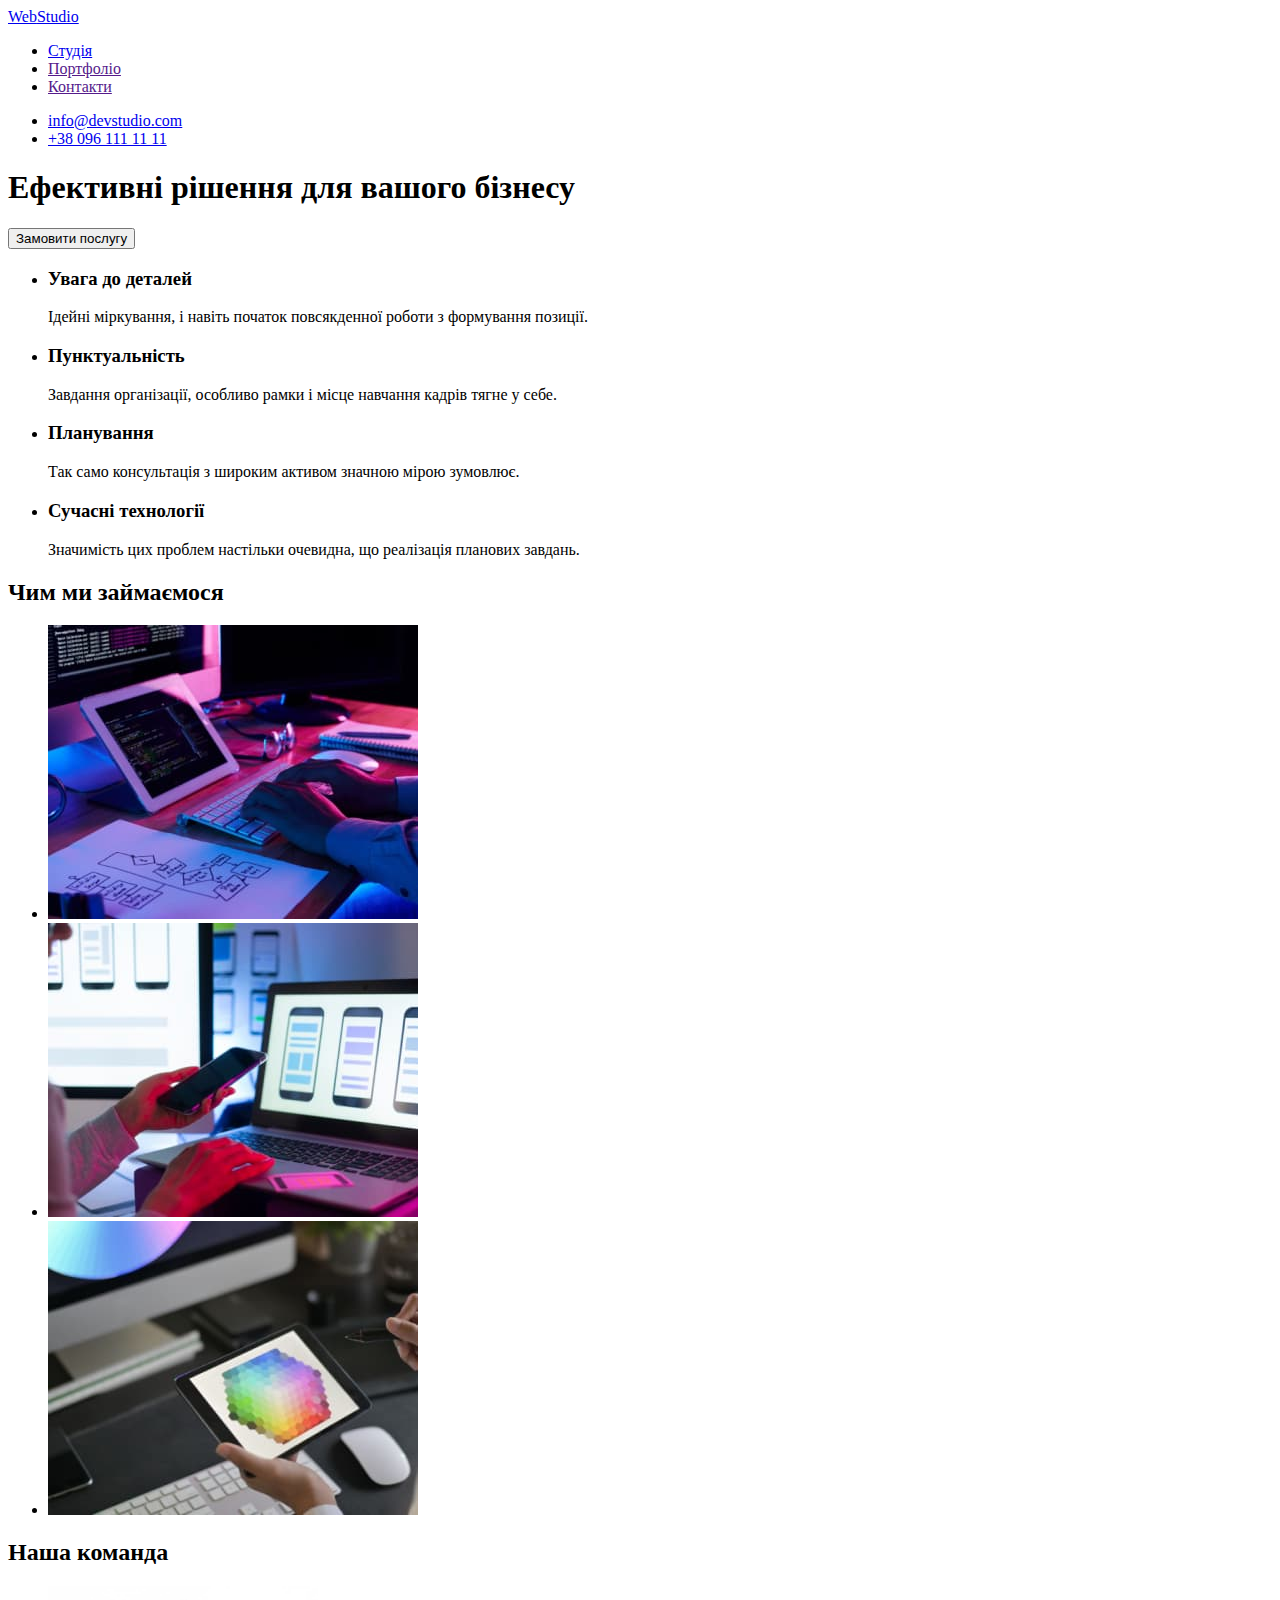
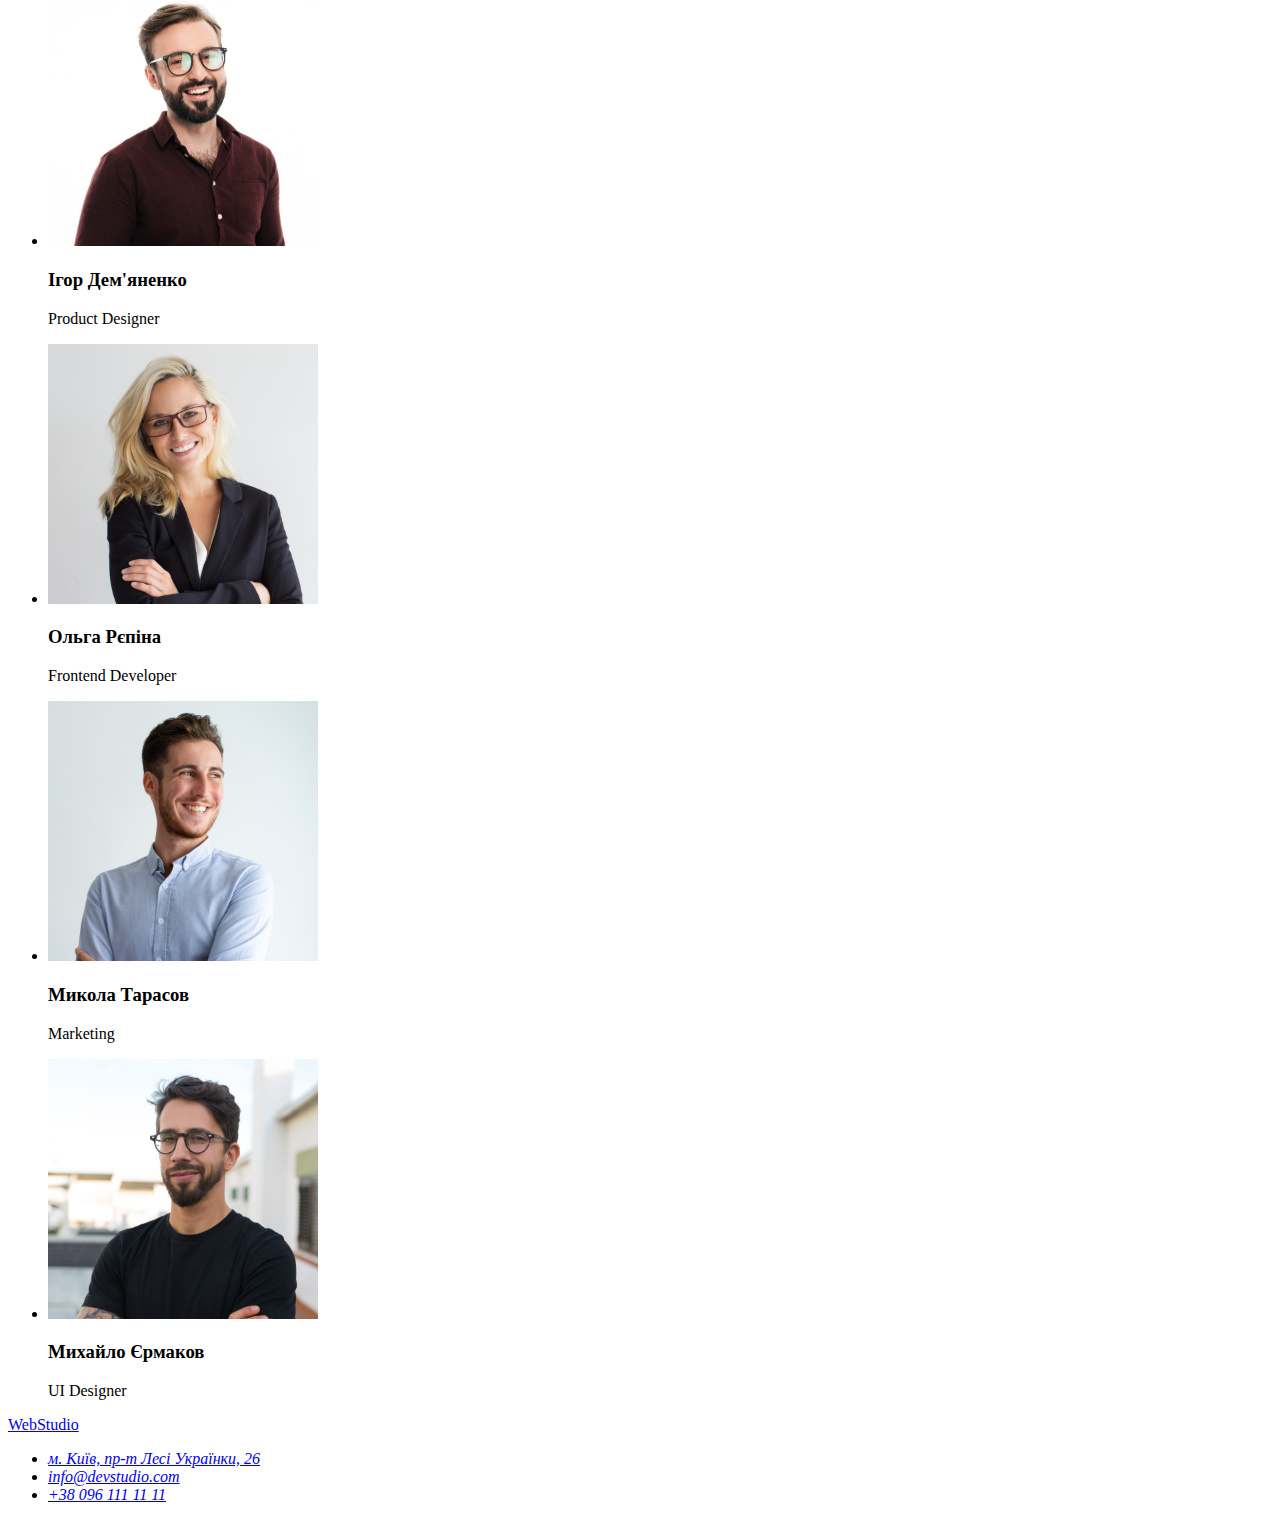
==== index.html @ b7653a16 "clone" ====
<!DOCTYPE html>
<html lang="uk">
  <head>
    <meta charset="UTF-8" />
    <meta http-equiv="X-UA-Compatible" content="IE=edge" />
    <meta name="viewport" content="width=device-width, initial-scale=1.0" />
    <title>Document</title>
  </head>

  <body>
    <header>
      <nav>
        <a href="./index.html"> <span>Web</span>Studio </a>

        <ul>
          <li><a href="./index.html">Студія</a></li>
          <li><a href="">Портфоліо</a></li>
          <li><a href="">Контакти</a></li>
        </ul>
      </nav>

      <ul>
        <li><a href="mailto:info@devstudio.com">info@devstudio.com</a></li>
        <li><a href="tel:+380961111111">+38 096 111 11 11</a></li>
      </ul>
    </header>

    <main>
      <section>
        <h1>Ефективні рішення для вашого бізнесу</h1>
        <button type="button">Замовити послугу</button>
      </section>

      <section>
        <h2 hidden>Особливості</h2>
        <ul>
          <li>
            <h3>Увага до деталей</h3>
            <p>Ідейні міркування, і навіть початок повсякденної роботи з формування позиції.</p>
          </li>
          <li>
            <h3>Пунктуальність</h3>
            <p>Завдання організації, особливо рамки і місце навчання кадрів тягне у себе.</p>
          </li>
          <li>
            <h3>Планування</h3>
            <p>Так само консультація з широким активом значною мірою зумовлює.</p>
          </li>
          <li>
            <h3>Сучасні технології</h3>
            <p>Значимість цих проблем настільки очевидна, що реалізація планових завдань.</p>
          </li>
        </ul>
      </section>

      <section>
        <h2>Чим ми займаємося</h2>
        <ul>
          <li>
            <img src="images/box-1.jpg" alt="розробка сайтів" width="370" />
          </li>
          <li>
            <img src="images/box-2.jpg" alt="розробка мобільних додатків" width="370" />
          </li>
          <li>
            <img src="images/box-3.jpg" alt="дизайнерські рішення" width="370" />
          </li>
        </ul>
      </section>

      <section>
        <h2>Наша команда</h2>
        <ul>
          <li>
            <img src="images/Igor-Demyanenko.jpg" alt="Ігор Дем'яненко" width="270" />
            <h3>Ігор Дем'яненко</h3>
            <p lang="en">Product Designer</p>
          </li>
          <li>
            <img src="images/Olga-Repina.jpg" alt="Ольга Рєпіна" width="270" />
            <h3>Ольга Рєпіна</h3>
            <p lang="en">Frontend Developer</p>
          </li>
          <li>
            <img src="images/Mykola-Tarasov.jpg" alt="Микола Тарасов" width="270" />
            <h3>Микола Тарасов</h3>
            <p lang="en">Marketing</p>
          </li>
          <li>
            <img src="images/Mykhailo-Ermakov.jpg" alt="Михайло Єрмаков" width="270" />
            <h3>Михайло Єрмаков</h3>
            <p lang="en">UI Designer</p>
          </li>
        </ul>
      </section>
    </main>

    <footer>
      <a href="./index.html"><span>Web</span>Studio</a>
      <address>
        <ul>
          <li>
            <a href="https://goo.gl/maps/CPtrU1FHBa2aNyZL9" target="_blank" rel="noreferrer noopener nofollow"> м. Київ, пр-т Лесі Українки, 26 </a>
          </li>
          <li><a href="mailto:info@devstudio.com">info@devstudio.com</a></li>
          <li><a href="tel:+380961111111">+38 096 111 11 11</a></li>
        </ul>
      </address>
    </footer>
  </body>
</html>
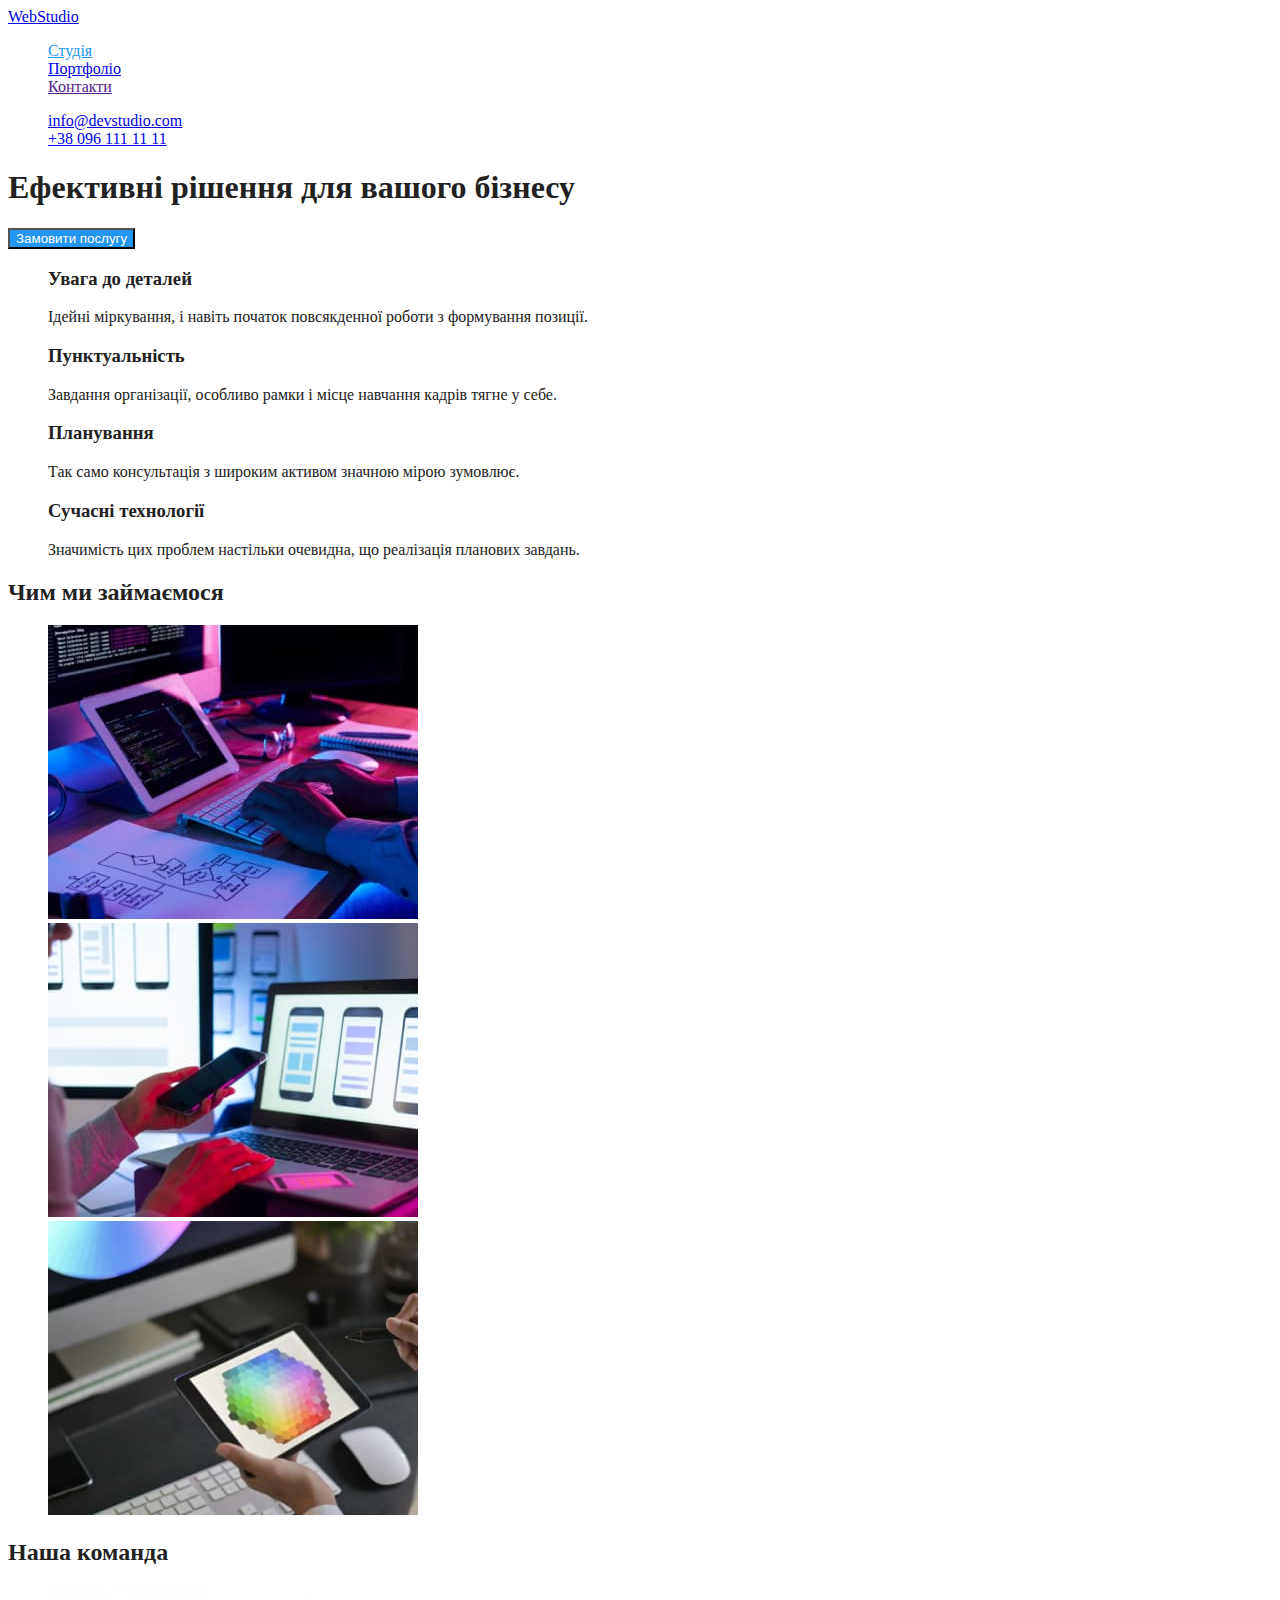
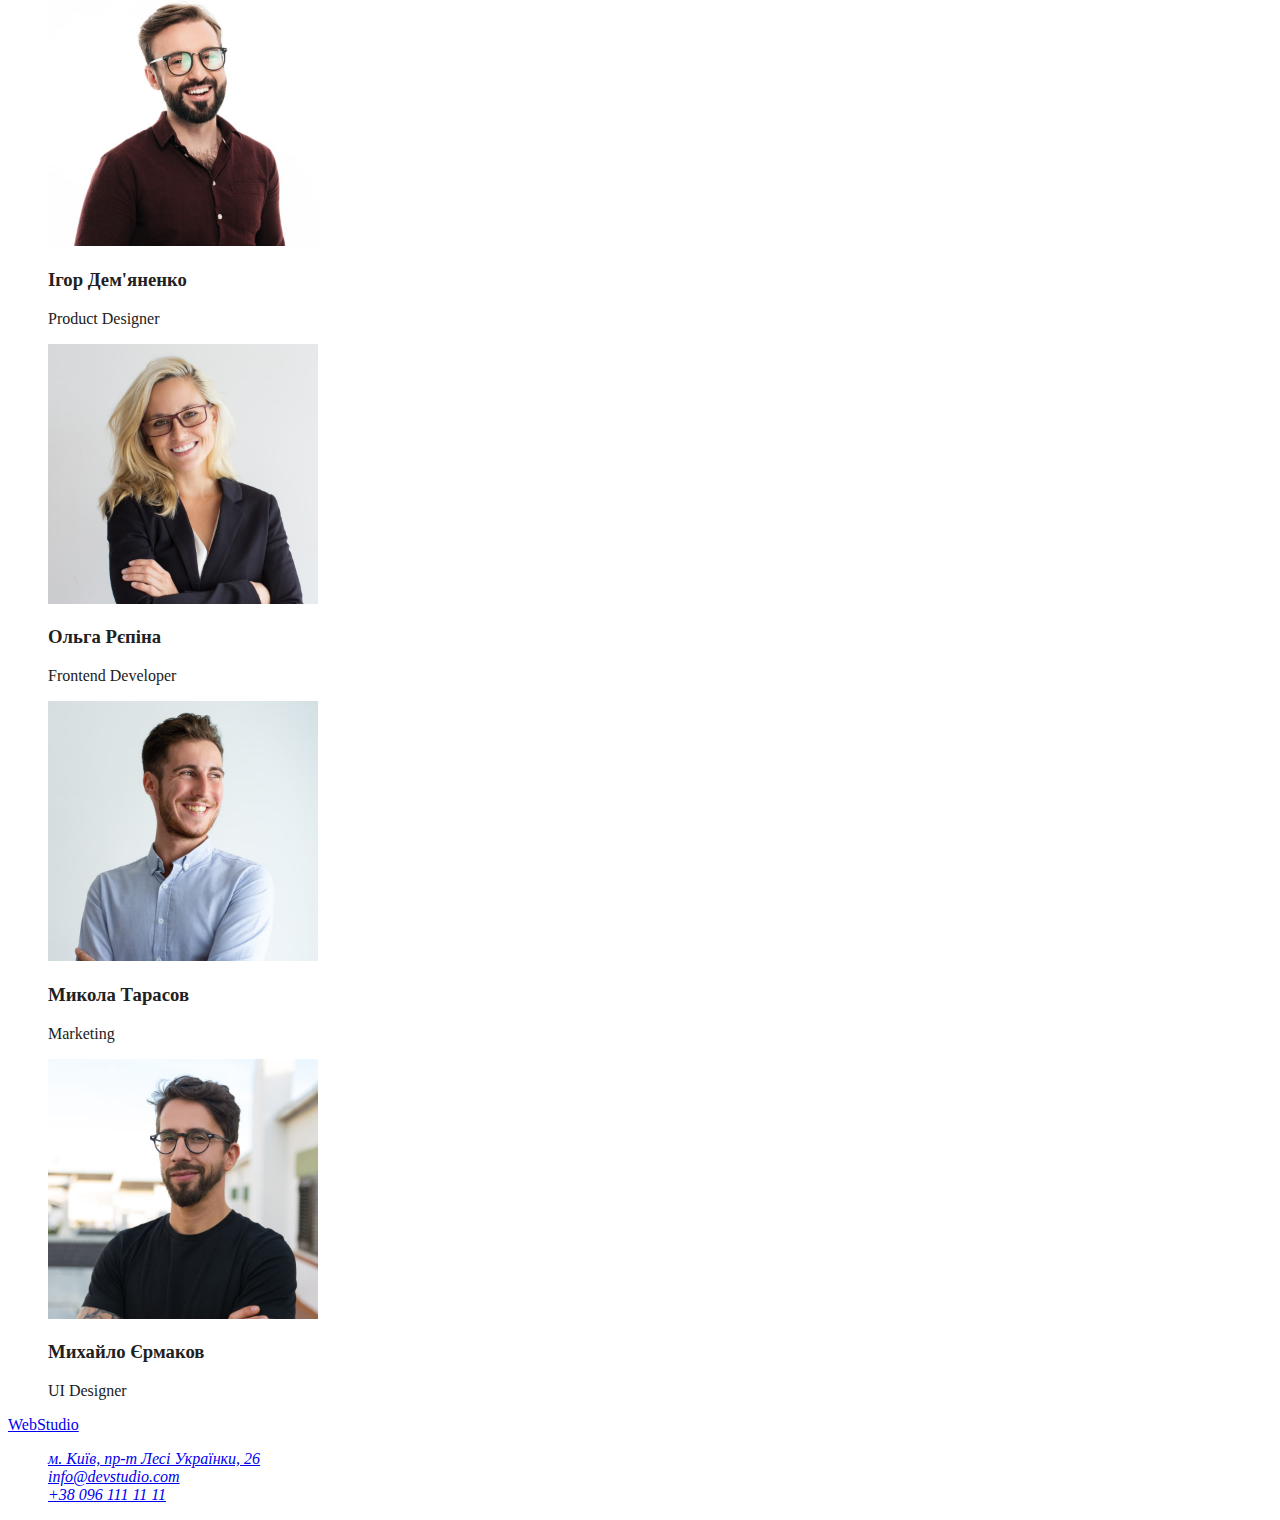
==== commit 47d782c4: "Honework" ====
--- a/index.html
+++ b/index.html
@@ -4,89 +4,90 @@
     <meta charset="UTF-8" />
     <meta http-equiv="X-UA-Compatible" content="IE=edge" />
     <meta name="viewport" content="width=device-width, initial-scale=1.0" />
-    <title>Document</title>
+    <title>Web Studio</title>
+    <link rel="stylesheet" href="./css/styles.css" />
   </head>
 
   <body>
     <header>
       <nav>
-        <a href="./index.html"> <span>Web</span>Studio </a>
+        <a lang="en" href="./index.html">Web<span>Studio</span></a>
 
-        <ul>
-          <li><a href="./index.html">Студія</a></li>
-          <li><a href="">Портфоліо</a></li>
-          <li><a href="">Контакти</a></li>
+        <ul class="site-nav list">
+          <li class="list"><a class="link current" href="./index.html">Студія</a></li>
+          <li class="list"><a class="link" href="./portfolio.html">Портфоліо</a></li>
+          <li class="list"><a class="link" href="">Контакти</a></li>
         </ul>
       </nav>
 
       <ul>
-        <li><a href="mailto:info@devstudio.com">info@devstudio.com</a></li>
-        <li><a href="tel:+380961111111">+38 096 111 11 11</a></li>
+        <li class="list"><a href="mailto:info@devstudio.com" class="link">info@devstudio.com</a></li>
+        <li class="list"><a href="tel:+380961111111">+38 096 111 11 11</a></li>
       </ul>
     </header>
 
     <main>
-      <section>
-        <h1>Ефективні рішення для вашого бізнесу</h1>
-        <button type="button">Замовити послугу</button>
+      <section class="hero">
+        <h1 class="hero-title">Ефективні рішення для вашого бізнесу</h1>
+        <button type="button" class="button">Замовити послугу</button>
       </section>
 
-      <section>
+      <section class="section">
         <h2 hidden>Особливості</h2>
         <ul>
-          <li>
-            <h3>Увага до деталей</h3>
+          <li class="list">
+            <h3 class="title">Увага до деталей</h3>
             <p>Ідейні міркування, і навіть початок повсякденної роботи з формування позиції.</p>
           </li>
-          <li>
-            <h3>Пунктуальність</h3>
+          <li class="list">
+            <h3 class="title">Пунктуальність</h3>
             <p>Завдання організації, особливо рамки і місце навчання кадрів тягне у себе.</p>
           </li>
-          <li>
-            <h3>Планування</h3>
+          <li class="list">
+            <h3 class="title">Планування</h3>
             <p>Так само консультація з широким активом значною мірою зумовлює.</p>
           </li>
-          <li>
-            <h3>Сучасні технології</h3>
+          <li class="list">
+            <h3 class="title">Сучасні технології</h3>
             <p>Значимість цих проблем настільки очевидна, що реалізація планових завдань.</p>
           </li>
         </ul>
       </section>
 
-      <section>
-        <h2>Чим ми займаємося</h2>
+      <section class="section">
+        <h2 class="section-title">Чим ми займаємося</h2>
         <ul>
-          <li>
+          <li class="list">
             <img src="images/box-1.jpg" alt="розробка сайтів" width="370" />
           </li>
-          <li>
+          <li class="list">
             <img src="images/box-2.jpg" alt="розробка мобільних додатків" width="370" />
           </li>
-          <li>
+          <li class="list">
             <img src="images/box-3.jpg" alt="дизайнерські рішення" width="370" />
           </li>
         </ul>
       </section>
 
-      <section>
-        <h2>Наша команда</h2>
+      <section class="section">
+        <h2 class="section-title">Наша команда</h2>
         <ul>
-          <li>
+          <li class="list">
             <img src="images/Igor-Demyanenko.jpg" alt="Ігор Дем'яненко" width="270" />
             <h3>Ігор Дем'яненко</h3>
             <p lang="en">Product Designer</p>
           </li>
-          <li>
+          <li class="list">
             <img src="images/Olga-Repina.jpg" alt="Ольга Рєпіна" width="270" />
             <h3>Ольга Рєпіна</h3>
             <p lang="en">Frontend Developer</p>
           </li>
-          <li>
+          <li class="list">
             <img src="images/Mykola-Tarasov.jpg" alt="Микола Тарасов" width="270" />
             <h3>Микола Тарасов</h3>
             <p lang="en">Marketing</p>
           </li>
-          <li>
+          <li class="list">
             <img src="images/Mykhailo-Ermakov.jpg" alt="Михайло Єрмаков" width="270" />
             <h3>Михайло Єрмаков</h3>
             <p lang="en">UI Designer</p>
@@ -99,11 +100,11 @@
       <a href="./index.html"><span>Web</span>Studio</a>
       <address>
         <ul>
-          <li>
+          <li class="list">
             <a href="https://goo.gl/maps/CPtrU1FHBa2aNyZL9" target="_blank" rel="noreferrer noopener nofollow"> м. Київ, пр-т Лесі Українки, 26 </a>
           </li>
-          <li><a href="mailto:info@devstudio.com">info@devstudio.com</a></li>
-          <li><a href="tel:+380961111111">+38 096 111 11 11</a></li>
+          <li class="list"><a href="mailto:info@devstudio.com">info@devstudio.com</a></li>
+          <li class="list"><a href="tel:+380961111111">+38 096 111 11 11</a></li>
         </ul>
       </address>
     </footer>
--- a/css/styles.css
+++ b/css/styles.css
@@ -0,0 +1,35 @@
+:root {
+  --primary-text-color: #212121;
+  --secondary-text-color: #757575;
+  --accent-color: #2196f3;
+  --hero-text: #ffffff;
+}
+
+body {
+  color: var(--primary-text-color);
+  background-color: #fff;
+}
+
+.list {
+  list-style: none;
+}
+
+/* site nav */
+.site-nav {
+  color: var(--accent-color);
+}
+
+.site-nav .link:hover,
+.site-nav .link:focus {
+  color: var(--accent-color);
+}
+
+.site-nav .link.current {
+  color: var(--accent-color);
+}
+
+/* button */
+.button {
+  color: var(--hero-text);
+  background-color: var(--accent-color);
+}
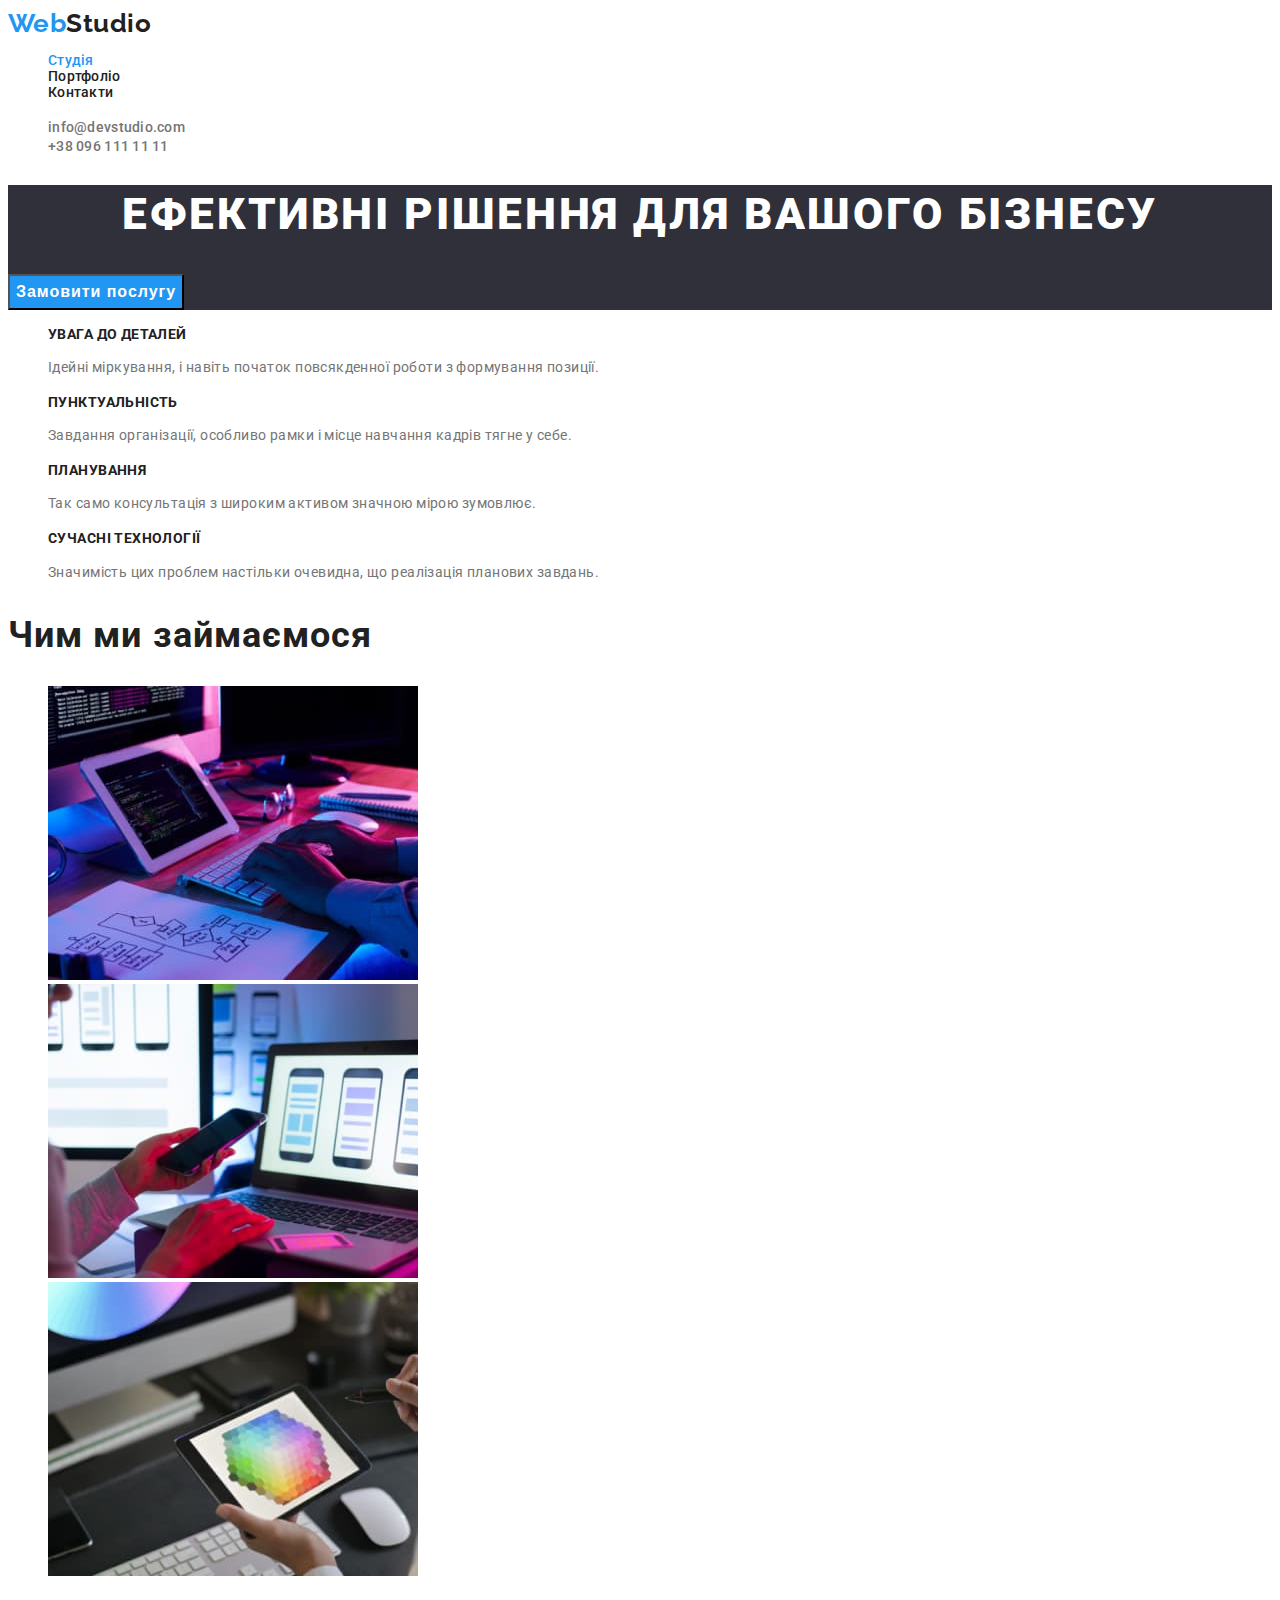
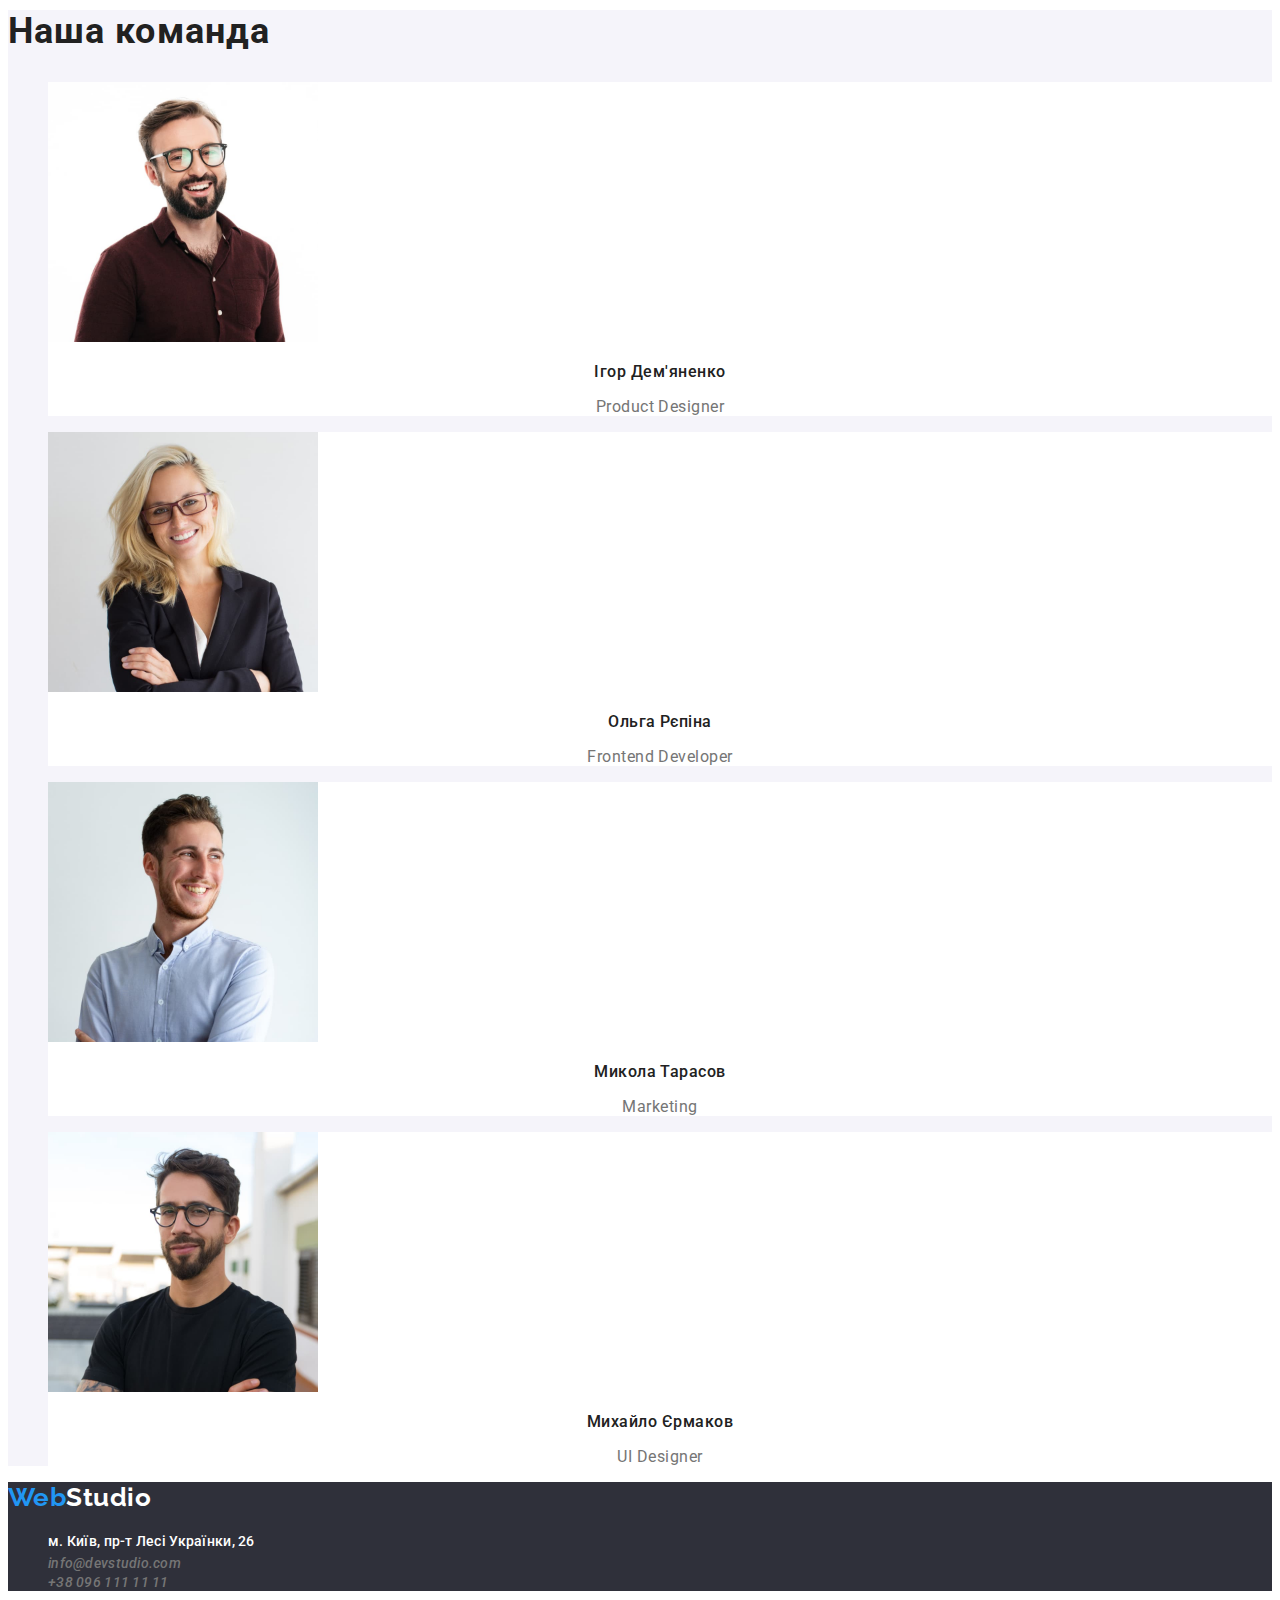
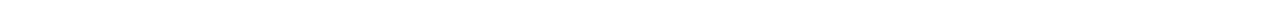
==== commit 76826824: "homework 2" ====
--- a/index.html
+++ b/index.html
@@ -5,57 +5,60 @@
     <meta http-equiv="X-UA-Compatible" content="IE=edge" />
     <meta name="viewport" content="width=device-width, initial-scale=1.0" />
     <title>Web Studio</title>
+    <link rel="preconnect" href="https://fonts.googleapis.com" />
+    <link rel="preconnect" href="https://fonts.gstatic.com" crossorigin />
+    <link href="https://fonts.googleapis.com/css2?family=Raleway:wght@700&family=Roboto:wght@400;500;700;900&display=swap" rel="stylesheet" />
     <link rel="stylesheet" href="./css/styles.css" />
   </head>
 
   <body>
     <header>
       <nav>
-        <a lang="en" href="./index.html">Web<span>Studio</span></a>
+        <a class="logo link" lang="en" href="./index.html"><span class="logo-web">Web</span>Studio</a>
 
-        <ul class="site-nav list">
+        <ul class="site-nav">
           <li class="list"><a class="link current" href="./index.html">Студія</a></li>
           <li class="list"><a class="link" href="./portfolio.html">Портфоліо</a></li>
           <li class="list"><a class="link" href="">Контакти</a></li>
         </ul>
       </nav>
 
-      <ul>
-        <li class="list"><a href="mailto:info@devstudio.com" class="link">info@devstudio.com</a></li>
-        <li class="list"><a href="tel:+380961111111">+38 096 111 11 11</a></li>
+      <ul class="contacts">
+        <li class="list"><a class="link" href="mailto:info@devstudio.com">info@devstudio.com</a></li>
+        <li class="list"><a class="link" href="tel:+380961111111">+38 096 111 11 11</a></li>
       </ul>
     </header>
 
     <main>
       <section class="hero">
         <h1 class="hero-title">Ефективні рішення для вашого бізнесу</h1>
-        <button type="button" class="button">Замовити послугу</button>
+        <button type="button" class="hero-button">Замовити послугу</button>
       </section>
 
-      <section class="section">
-        <h2 hidden>Особливості</h2>
+      <section class="features">
+        <h2 class="visually-hidden">Особливості</h2>
         <ul>
           <li class="list">
-            <h3 class="title">Увага до деталей</h3>
-            <p>Ідейні міркування, і навіть початок повсякденної роботи з формування позиції.</p>
+            <h3 class="features-title">Увага до деталей</h3>
+            <p class="features-description">Ідейні міркування, і навіть початок повсякденної роботи з формування позиції.</p>
           </li>
           <li class="list">
-            <h3 class="title">Пунктуальність</h3>
-            <p>Завдання організації, особливо рамки і місце навчання кадрів тягне у себе.</p>
+            <h3 class="features-title">Пунктуальність</h3>
+            <p class="features-description">Завдання організації, особливо рамки і місце навчання кадрів тягне у себе.</p>
           </li>
           <li class="list">
-            <h3 class="title">Планування</h3>
-            <p>Так само консультація з широким активом значною мірою зумовлює.</p>
+            <h3 class="features-title">Планування</h3>
+            <p class="features-description">Так само консультація з широким активом значною мірою зумовлює.</p>
           </li>
           <li class="list">
-            <h3 class="title">Сучасні технології</h3>
-            <p>Значимість цих проблем настільки очевидна, що реалізація планових завдань.</p>
+            <h3 class="features-title">Сучасні технології</h3>
+            <p class="features-description">Значимість цих проблем настільки очевидна, що реалізація планових завдань.</p>
           </li>
         </ul>
       </section>
 
-      <section class="section">
-        <h2 class="section-title">Чим ми займаємося</h2>
+      <section class="abot">
+        <h2 class="about-title">Чим ми займаємося</h2>
         <ul>
           <li class="list">
             <img src="images/box-1.jpg" alt="розробка сайтів" width="370" />
@@ -69,42 +72,44 @@
         </ul>
       </section>
 
-      <section class="section">
-        <h2 class="section-title">Наша команда</h2>
+      <section class="team">
+        <h2 class="team-title">Наша команда</h2>
         <ul>
-          <li class="list">
+          <li class="list background">
             <img src="images/Igor-Demyanenko.jpg" alt="Ігор Дем'яненко" width="270" />
-            <h3>Ігор Дем'яненко</h3>
-            <p lang="en">Product Designer</p>
+            <h3 class="team-name">Ігор Дем'яненко</h3>
+            <p class="team-position" lang="en">Product Designer</p>
           </li>
-          <li class="list">
+          <li class="list background">
             <img src="images/Olga-Repina.jpg" alt="Ольга Рєпіна" width="270" />
-            <h3>Ольга Рєпіна</h3>
-            <p lang="en">Frontend Developer</p>
+            <h3 class="team-name">Ольга Рєпіна</h3>
+            <p class="team-position" lang="en">Frontend Developer</p>
           </li>
-          <li class="list">
+          <li class="list background">
             <img src="images/Mykola-Tarasov.jpg" alt="Микола Тарасов" width="270" />
-            <h3>Микола Тарасов</h3>
-            <p lang="en">Marketing</p>
+            <h3 class="team-name">Микола Тарасов</h3>
+            <p class="team-position" lang="en">Marketing</p>
           </li>
-          <li class="list">
+          <li class="list background">
             <img src="images/Mykhailo-Ermakov.jpg" alt="Михайло Єрмаков" width="270" />
-            <h3>Михайло Єрмаков</h3>
-            <p lang="en">UI Designer</p>
+            <h3 class="team-name">Михайло Єрмаков</h3>
+            <p class="team-position" lang="en">UI Designer</p>
           </li>
         </ul>
       </section>
     </main>
 
-    <footer>
-      <a href="./index.html"><span>Web</span>Studio</a>
+    <footer class="footer">
+      <a class="logo link" lang="en" href="./index.html"><span class="logo-web">Web</span>Studio</a>
       <address>
-        <ul>
+        <ul class="contacts">
           <li class="list">
-            <a href="https://goo.gl/maps/CPtrU1FHBa2aNyZL9" target="_blank" rel="noreferrer noopener nofollow"> м. Київ, пр-т Лесі Українки, 26 </a>
+            <a class="map link" href="https://goo.gl/maps/CPtrU1FHBa2aNyZL9" target="_blank" rel="noreferrer noopener nofollow">
+              м. Київ, пр-т Лесі Українки, 26
+            </a>
           </li>
-          <li class="list"><a href="mailto:info@devstudio.com">info@devstudio.com</a></li>
-          <li class="list"><a href="tel:+380961111111">+38 096 111 11 11</a></li>
+          <li class="list"><a class="link" href="mailto:info@devstudio.com">info@devstudio.com</a></li>
+          <li class="list"><a class="link" href="tel:+380961111111">+38 096 111 11 11</a></li>
         </ul>
       </address>
     </footer>
--- a/css/styles.css
+++ b/css/styles.css
@@ -1,24 +1,69 @@
 :root {
   --primary-text-color: #212121;
   --secondary-text-color: #757575;
+  --white-color: #ffffff;
   --accent-color: #2196f3;
-  --hero-text: #ffffff;
+  --background-hero-color: #2f303a;
+  --button-secondary-color: #188ce8;
+  --background-secondary-color: #f5f4fa;
 }
 
 body {
   color: var(--primary-text-color);
   background-color: #fff;
-}
-
+
+  font-family: Roboto, sans-serif;
+  letter-spacing: 0.03em;
+}
+
+/* Rules */
 .list {
   list-style: none;
 }
 
+.link {
+  text-decoration: none;
+}
+
+.visually-hidden {
+  position: absolute;
+  white-space: nowrap;
+  width: 1px;
+  height: 1px;
+  overflow: hidden;
+  border: 0;
+  padding: 0;
+  clip: rect(0 0 0 0);
+  clip-path: inset(50%);
+  margin: -1px;
+}
+
+/* logo */
+
+.logo {
+  color: var(--primary-text-color);
+
+  font-family: "Raleway";
+  font-weight: 700;
+  font-size: 26px;
+  line-height: 1.2;
+}
+
+.logo-web {
+  color: var(--accent-color);
+}
+
 /* site nav */
 .site-nav {
-  color: var(--accent-color);
-}
-
+  font-weight: 500;
+  font-size: 14px;
+  line-height: 1.14;
+  letter-spacing: 0.02em;
+}
+
+.site-nav .link {
+  color: var(--primary-text-color);
+}
 .site-nav .link:hover,
 .site-nav .link:focus {
   color: var(--accent-color);
@@ -28,8 +73,159 @@
   color: var(--accent-color);
 }
 
+/* contacts */
+.contacts .link {
+  color: var(--secondary-text-color);
+
+  font-weight: 500;
+  font-size: 14px;
+  line-height: 1.14;
+  letter-spacing: 0.02em;
+}
+
+.contacts .link:hover,
+.contacts .link:focus {
+  color: var(--accent-color);
+}
+
+/* main */
+/* hero section */
+.hero {
+  background-color: var(--background-hero-color);
+}
+
+.hero-title {
+  color: var(--white-color);
+  font-weight: 900;
+  font-size: 44px;
+  line-height: 1.36;
+  text-align: center;
+  letter-spacing: 0.06em;
+  text-transform: uppercase;
+}
+
 /* button */
-.button {
-  color: var(--hero-text);
+.hero-button {
+  font-weight: 700;
+  font-size: 16px;
+  line-height: 1.87;
+  letter-spacing: 0.06em;
+  color: var(--white-color);
   background-color: var(--accent-color);
 }
+
+.hero-button:focus,
+.hero-button:hover {
+  cursor: pointer;
+  background-color: var(--button-secondary-color);
+}
+
+/* portfolio button */
+
+.filter-button {
+  font-weight: 500;
+  font-size: 16px;
+  line-height: 1.62;
+  background-color: var(--background-secondary-color);
+  text-align: center;
+  letter-spacing: 0.03em;
+}
+.filter-button:focus,
+.filter-button:hover {
+  cursor: pointer;
+  background-color: var(--accent-color);
+  color: var(--white-color);
+}
+
+/* features section */
+
+.features-title {
+  font-weight: 700;
+  font-size: 14px;
+  line-height: 1.17;
+  letter-spacing: 0.03em;
+  text-transform: uppercase;
+}
+
+.features-description {
+  font-size: 14px;
+  line-height: 1.7;
+  letter-spacing: 0.03em;
+  color: var(--secondary-text-color);
+}
+
+/* what we are doing */
+
+.about-title {
+  font-size: 36px;
+  line-height: 1.17;
+  font-weight: 700;
+  letter-spacing: 0.03em;
+}
+
+/* our team */
+
+.team {
+  background-color: var(--background-secondary-color);
+}
+
+.team .background {
+  background-color: var(--white-color);
+}
+
+.team-title {
+  font-weight: 700;
+  font-size: 36px;
+  line-height: 1.17;
+  letter-spacing: 0.03em;
+}
+
+.team-name {
+  font-weight: 500;
+  font-size: 16px;
+  line-height: 1.19;
+  text-align: center;
+  letter-spacing: 0.03em;
+}
+
+.team-position {
+  font-size: 16px;
+  line-height: 1.19;
+  color: var(--secondary-text-color);
+  text-align: center;
+  letter-spacing: 0.03em;
+}
+
+/* footer */
+
+.footer {
+  background-color: var(--background-hero-color);
+  color: var(--white-color);
+}
+
+.footer .logo {
+  color: var(--white-color);
+}
+
+.footer .map {
+  color: var(--white-color);
+  font-size: 14px;
+  line-height: 1.7;
+  font-style: normal;
+}
+
+/* portfolio */
+.project-name {
+  font-weight: 700;
+  font-size: 18px;
+  line-height: 2;
+  letter-spacing: 0.06em;
+  color: var(--main-text-color);
+}
+
+.project-description {
+  font-size: 16px;
+  line-height: 1.87;
+  letter-spacing: 0.03em;
+  color: var(--secondary-text-color);
+}
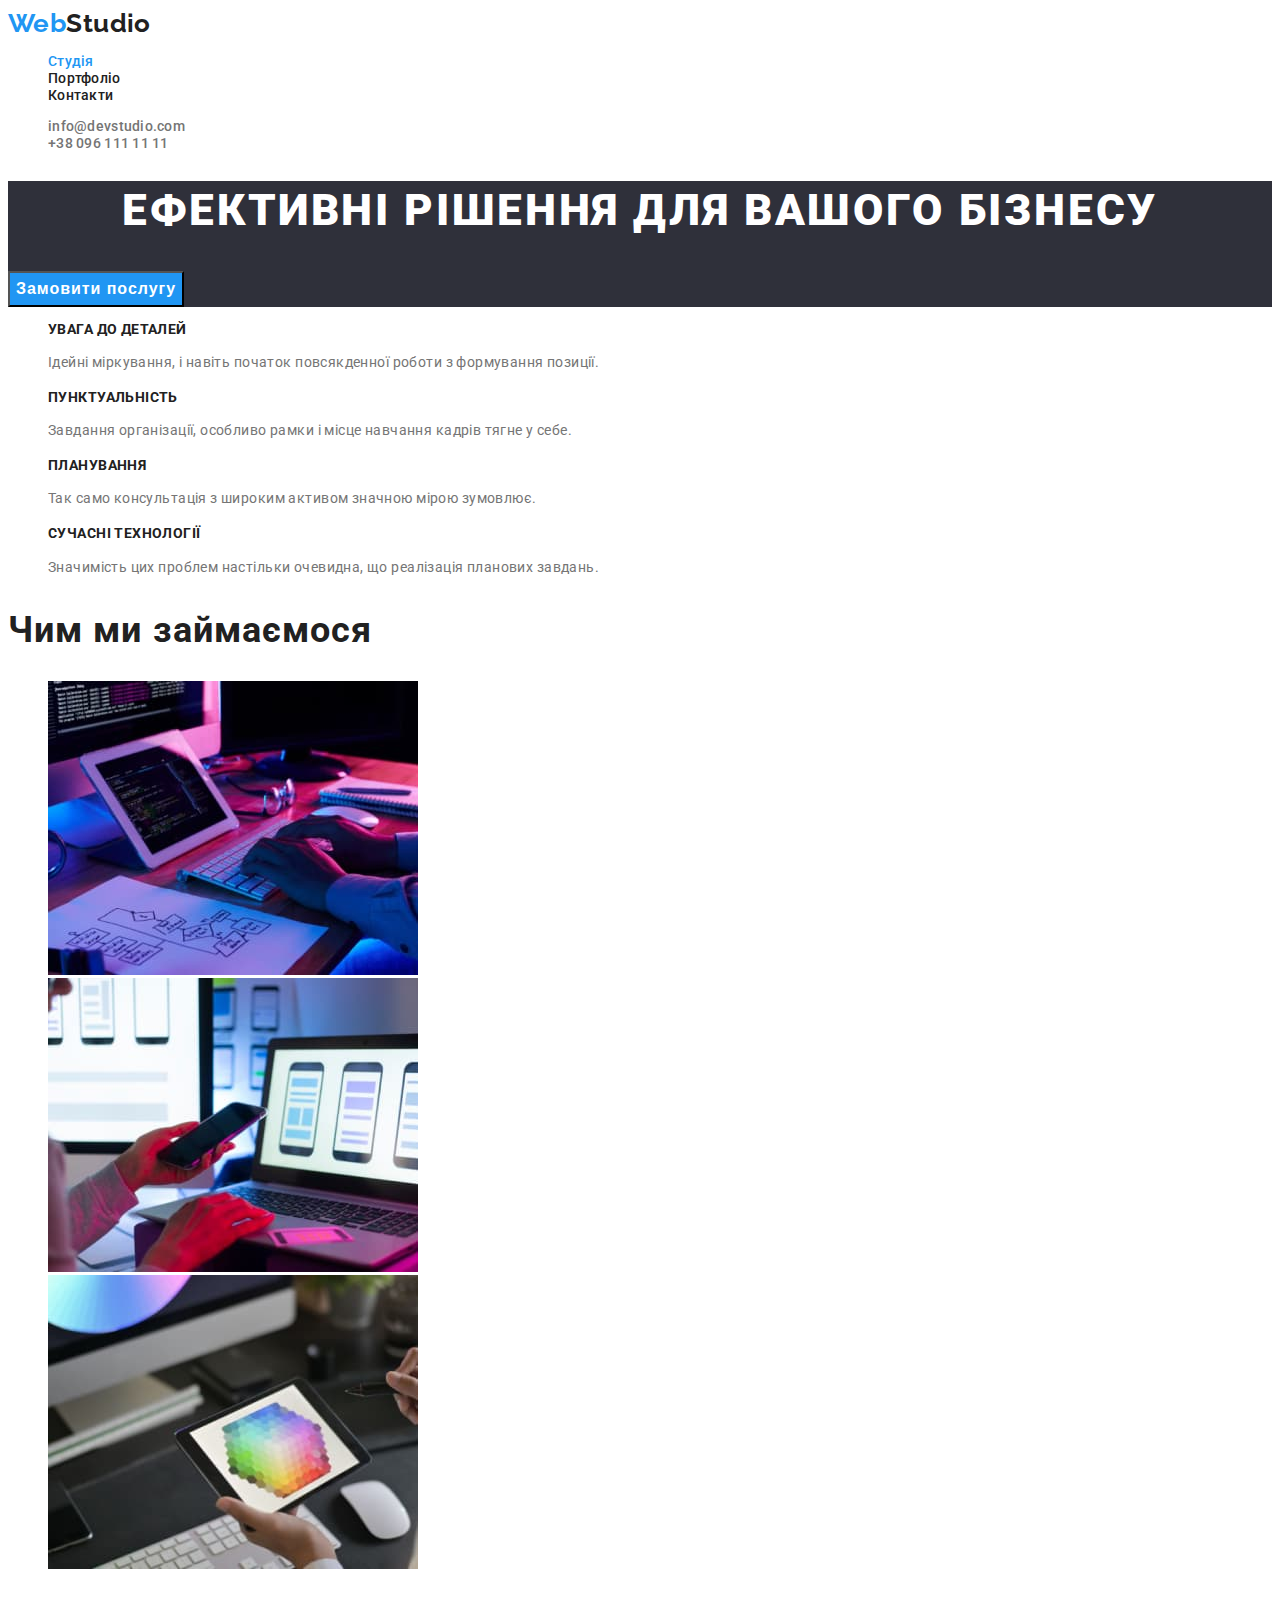
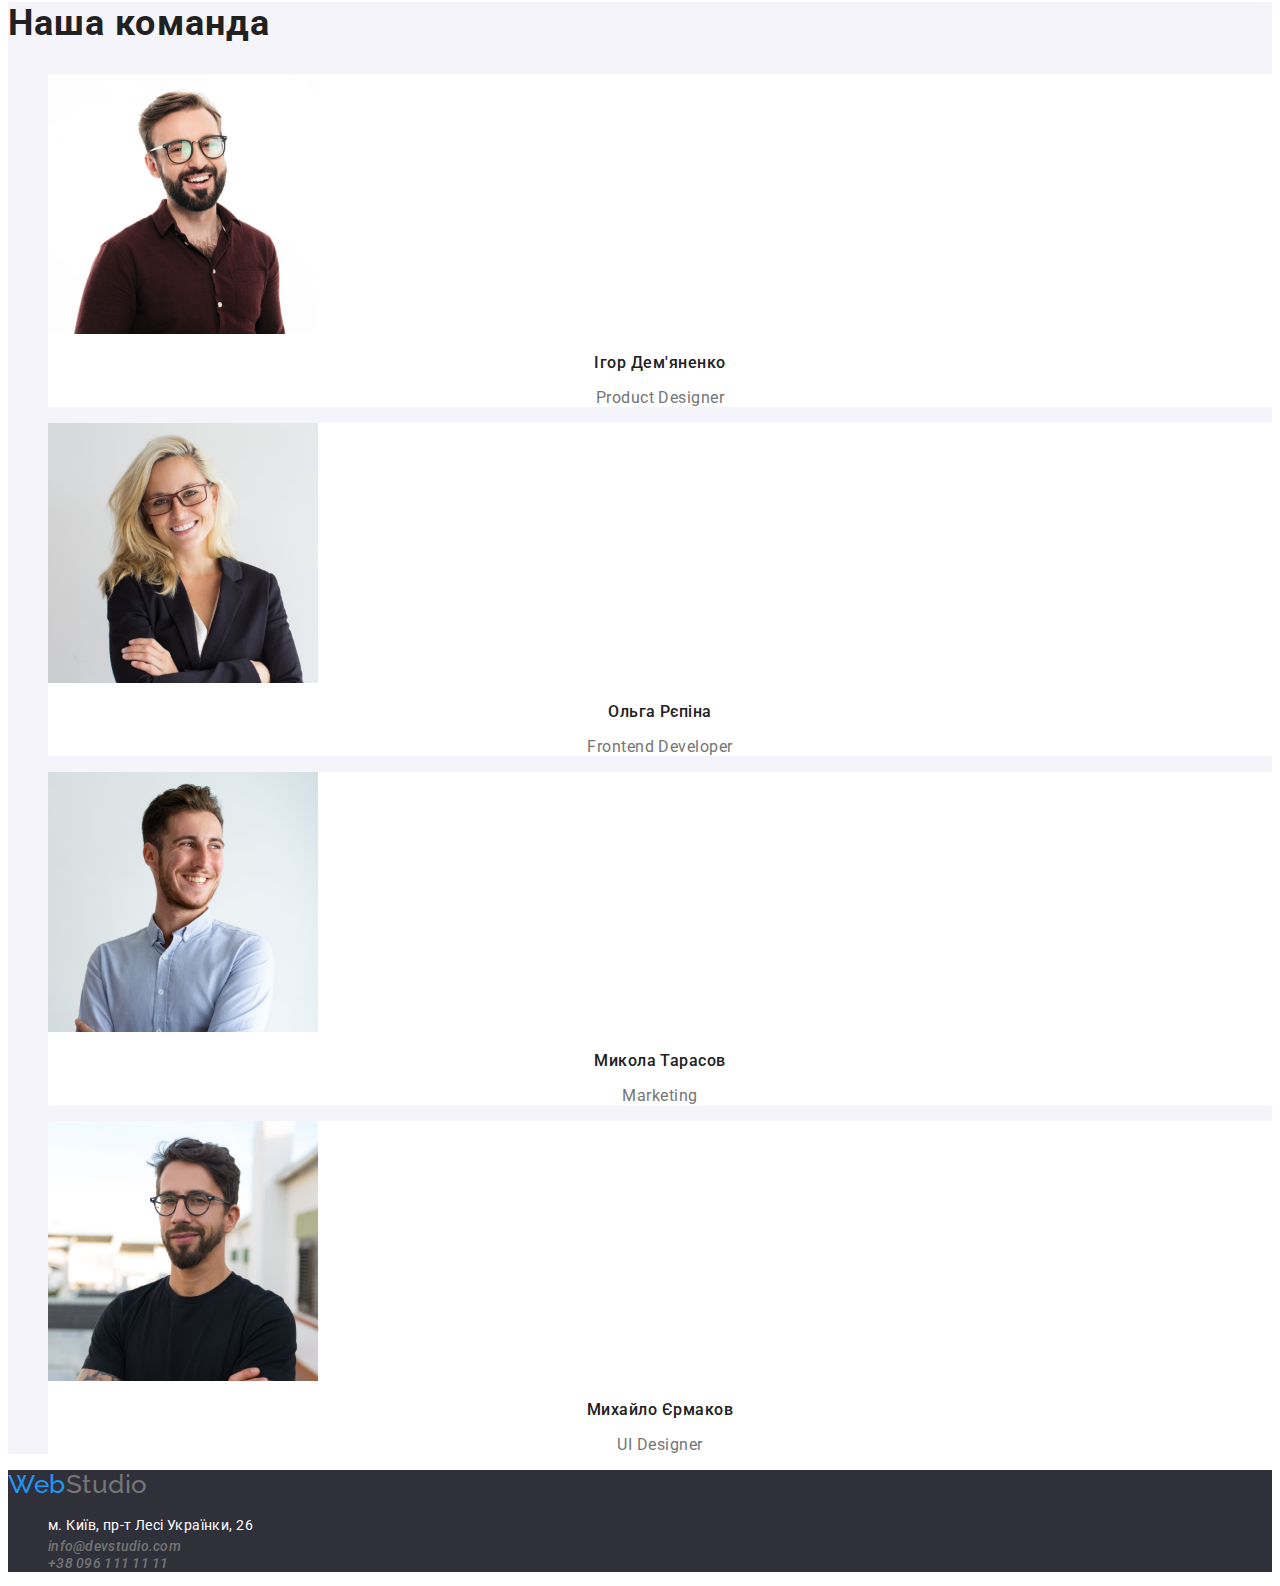
==== commit eec9de3a: "footer map" ====
--- a/index.html
+++ b/index.html
@@ -58,7 +58,7 @@
       </section>
 
       <section class="abot">
-        <h2 class="about-title">Чим ми займаємося</h2>
+        <h2 class="section-title">Чим ми займаємося</h2>
         <ul>
           <li class="list">
             <img src="images/box-1.jpg" alt="розробка сайтів" width="370" />
@@ -73,7 +73,7 @@
       </section>
 
       <section class="team">
-        <h2 class="team-title">Наша команда</h2>
+        <h2 class="section-title">Наша команда</h2>
         <ul>
           <li class="list background">
             <img src="images/Igor-Demyanenko.jpg" alt="Ігор Дем'яненко" width="270" />
@@ -101,10 +101,11 @@
 
     <footer class="footer">
       <a class="logo link" lang="en" href="./index.html"><span class="logo-web">Web</span>Studio</a>
+
       <address>
-        <ul class="contacts">
+        <ul class="adress list">
           <li class="list">
-            <a class="map link" href="https://goo.gl/maps/CPtrU1FHBa2aNyZL9" target="_blank" rel="noreferrer noopener nofollow">
+            <a class="map" href="https://goo.gl/maps/CPtrU1FHBa2aNyZL9" target="_blank" rel="noreferrer noopener nofollow">
               м. Київ, пр-т Лесі Українки, 26
             </a>
           </li>
--- a/css/styles.css
+++ b/css/styles.css
@@ -10,9 +10,10 @@
 
 body {
   color: var(--primary-text-color);
-  background-color: #fff;
+  background-color: var(--white-color);
 
   font-family: Roboto, sans-serif;
+  font-size: 14px;
   letter-spacing: 0.03em;
 }
 
@@ -54,16 +55,13 @@
 }
 
 /* site nav */
-.site-nav {
-  font-weight: 500;
-  font-size: 14px;
+
+.site-nav .link {
+  color: var(--primary-text-color);
+  font-weight: 500;
   line-height: 1.14;
   letter-spacing: 0.02em;
 }
-
-.site-nav .link {
-  color: var(--primary-text-color);
-}
 .site-nav .link:hover,
 .site-nav .link:focus {
   color: var(--accent-color);
@@ -78,7 +76,6 @@
   color: var(--secondary-text-color);
 
   font-weight: 500;
-  font-size: 14px;
   line-height: 1.14;
   letter-spacing: 0.02em;
 }
@@ -140,7 +137,6 @@
 /* features section */
 
 .features-title {
-  font-weight: 700;
   font-size: 14px;
   line-height: 1.17;
   letter-spacing: 0.03em;
@@ -148,7 +144,6 @@
 }
 
 .features-description {
-  font-size: 14px;
   line-height: 1.7;
   letter-spacing: 0.03em;
   color: var(--secondary-text-color);
@@ -156,10 +151,9 @@
 
 /* what we are doing */
 
-.about-title {
+.section-title {
   font-size: 36px;
   line-height: 1.17;
-  font-weight: 700;
   letter-spacing: 0.03em;
 }
 
@@ -173,13 +167,6 @@
   background-color: var(--white-color);
 }
 
-.team-title {
-  font-weight: 700;
-  font-size: 36px;
-  line-height: 1.17;
-  letter-spacing: 0.03em;
-}
-
 .team-name {
   font-weight: 500;
   font-size: 16px;
@@ -208,15 +195,23 @@
 }
 
 .footer .map {
-  color: var(--white-color);
-  font-size: 14px;
+  font-weight: 400;
   line-height: 1.7;
   font-style: normal;
+  color: var(--white-color);
+  text-decoration: none;
+}
+
+.footer .link {
+ color: var(--secondary-text-color);
+
+  font-weight: 500;
+  line-height: 1.14;
+  letter-spacing: 0.02em;
 }
 
 /* portfolio */
 .project-name {
-  font-weight: 700;
   font-size: 18px;
   line-height: 2;
   letter-spacing: 0.06em;
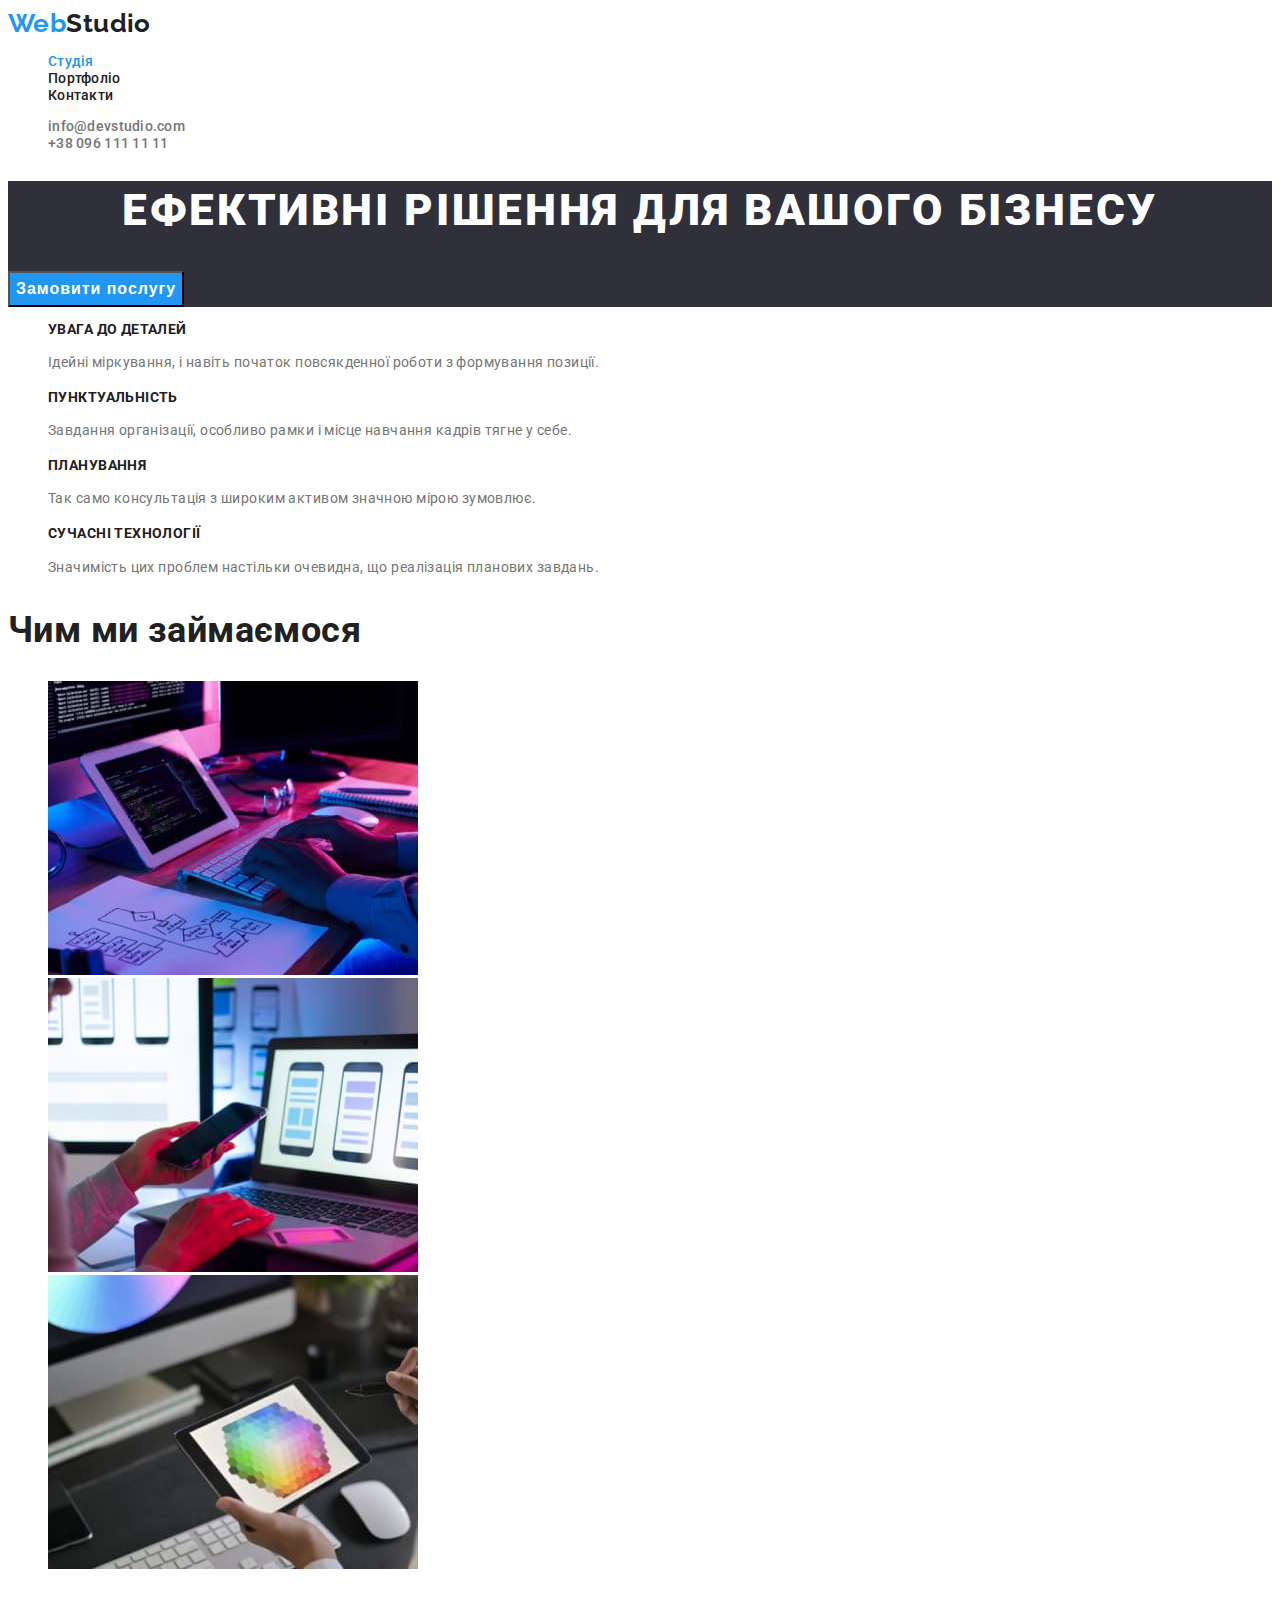
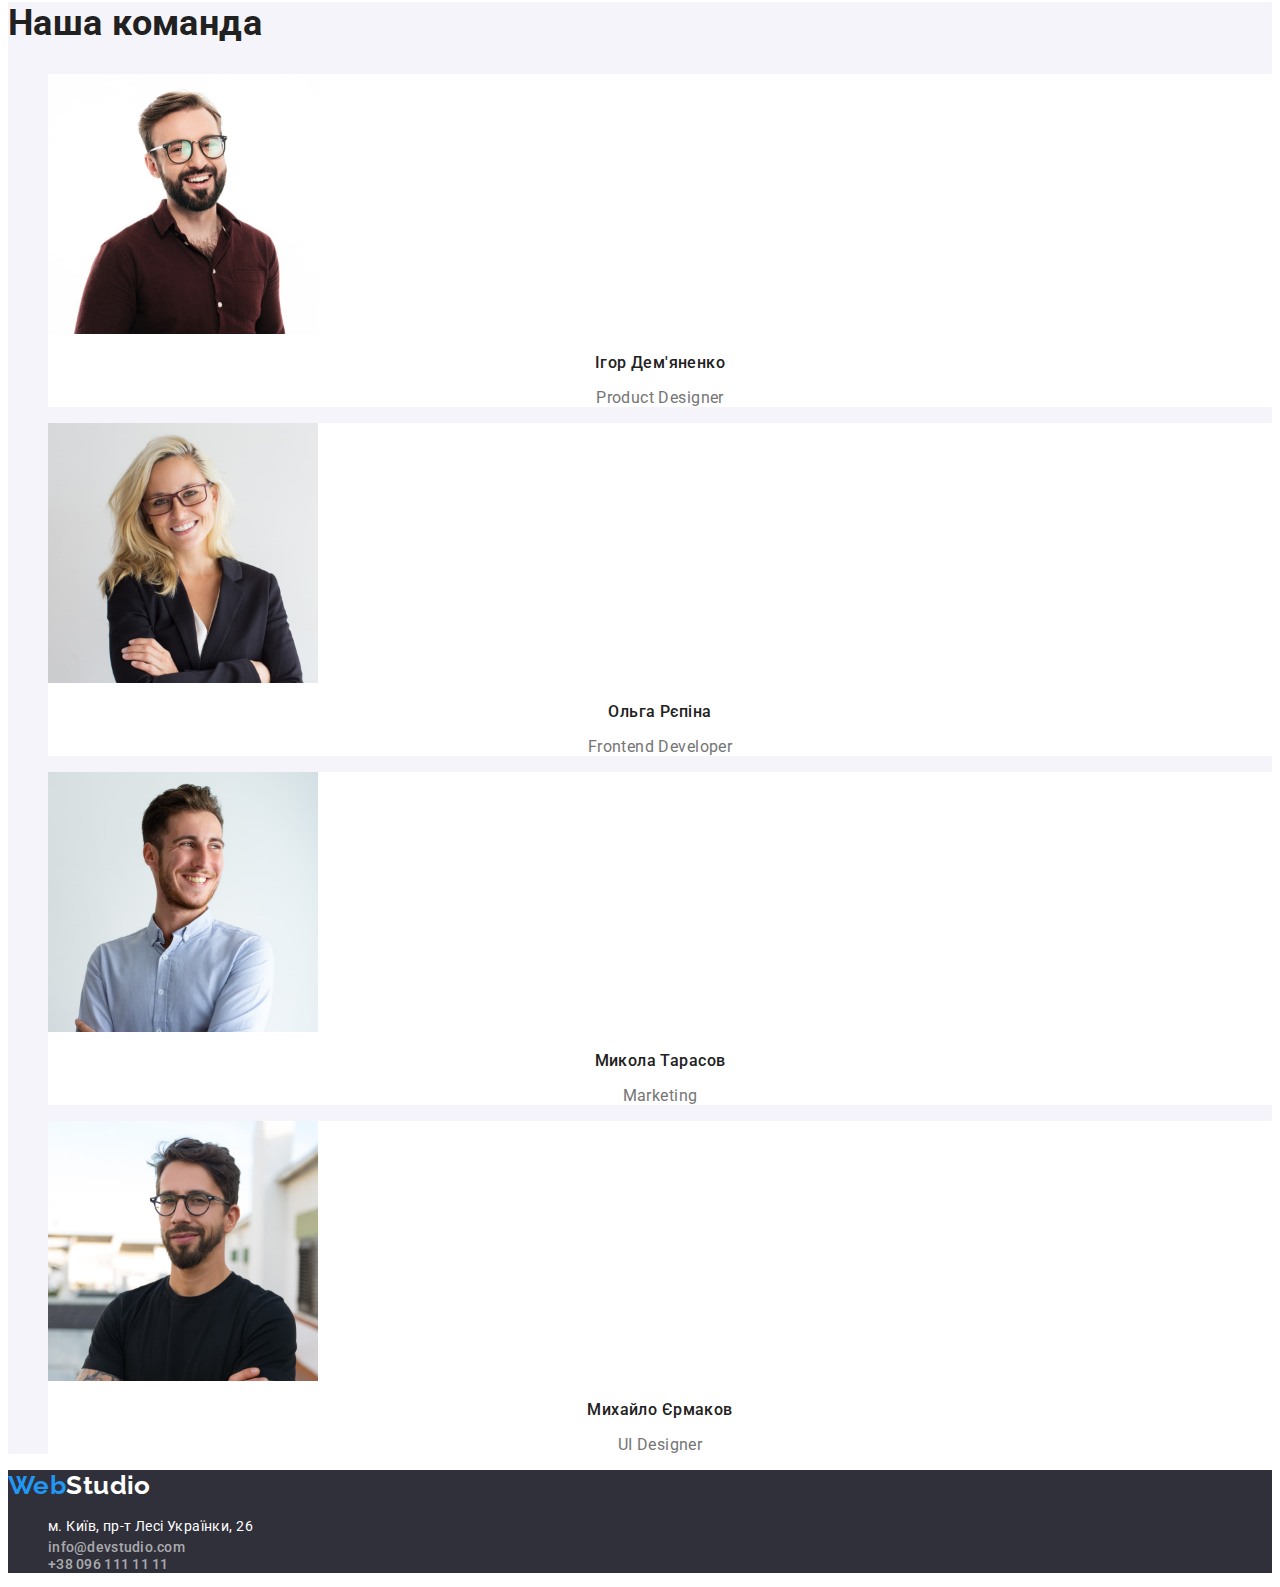
==== commit 86967049: "letter-spacing, footer" ====
--- a/index.html
+++ b/index.html
@@ -100,7 +100,7 @@
     </main>
 
     <footer class="footer">
-      <a class="logo link" lang="en" href="./index.html"><span class="logo-web">Web</span>Studio</a>
+      <a class="logo" lang="en" href="./index.html"><span class="logo-web">Web</span>Studio</a>
 
       <address>
         <ul class="adress list">
--- a/css/styles.css
+++ b/css/styles.css
@@ -6,12 +6,12 @@
   --background-hero-color: #2f303a;
   --button-secondary-color: #188ce8;
   --background-secondary-color: #f5f4fa;
+  --footer-contacts-color: rgba(255, 255, 255, 0.6);
 }
 
 body {
   color: var(--primary-text-color);
   background-color: var(--white-color);
-
   font-family: Roboto, sans-serif;
   font-size: 14px;
   letter-spacing: 0.03em;
@@ -74,7 +74,6 @@
 /* contacts */
 .contacts .link {
   color: var(--secondary-text-color);
-
   font-weight: 500;
   line-height: 1.14;
   letter-spacing: 0.02em;
@@ -120,6 +119,7 @@
 /* portfolio button */
 
 .filter-button {
+  font-family: inherit;
   font-weight: 500;
   font-size: 16px;
   line-height: 1.62;
@@ -145,7 +145,6 @@
 
 .features-description {
   line-height: 1.7;
-  letter-spacing: 0.03em;
   color: var(--secondary-text-color);
 }
 
@@ -154,7 +153,6 @@
 .section-title {
   font-size: 36px;
   line-height: 1.17;
-  letter-spacing: 0.03em;
 }
 
 /* our team */
@@ -172,7 +170,6 @@
   font-size: 16px;
   line-height: 1.19;
   text-align: center;
-  letter-spacing: 0.03em;
 }
 
 .team-position {
@@ -180,7 +177,6 @@
   line-height: 1.19;
   color: var(--secondary-text-color);
   text-align: center;
-  letter-spacing: 0.03em;
 }
 
 /* footer */
@@ -192,10 +188,10 @@
 
 .footer .logo {
   color: var(--white-color);
+  text-decoration: none;
 }
 
 .footer .map {
-  font-weight: 400;
   line-height: 1.7;
   font-style: normal;
   color: var(--white-color);
@@ -203,11 +199,16 @@
 }
 
 .footer .link {
- color: var(--secondary-text-color);
-
+  color: var(--footer-contacts-color);
+  font-style: normal;
   font-weight: 500;
   line-height: 1.14;
   letter-spacing: 0.02em;
+}
+
+.footer .link:hover,
+.footer .link:focus {
+  color: var(--accent-color);
 }
 
 /* portfolio */
@@ -215,12 +216,10 @@
   font-size: 18px;
   line-height: 2;
   letter-spacing: 0.06em;
-  color: var(--main-text-color);
 }
 
 .project-description {
   font-size: 16px;
   line-height: 1.87;
-  letter-spacing: 0.03em;
-  color: var(--secondary-text-color);
-}
+  color: var(--secondary-text-color);
+}
